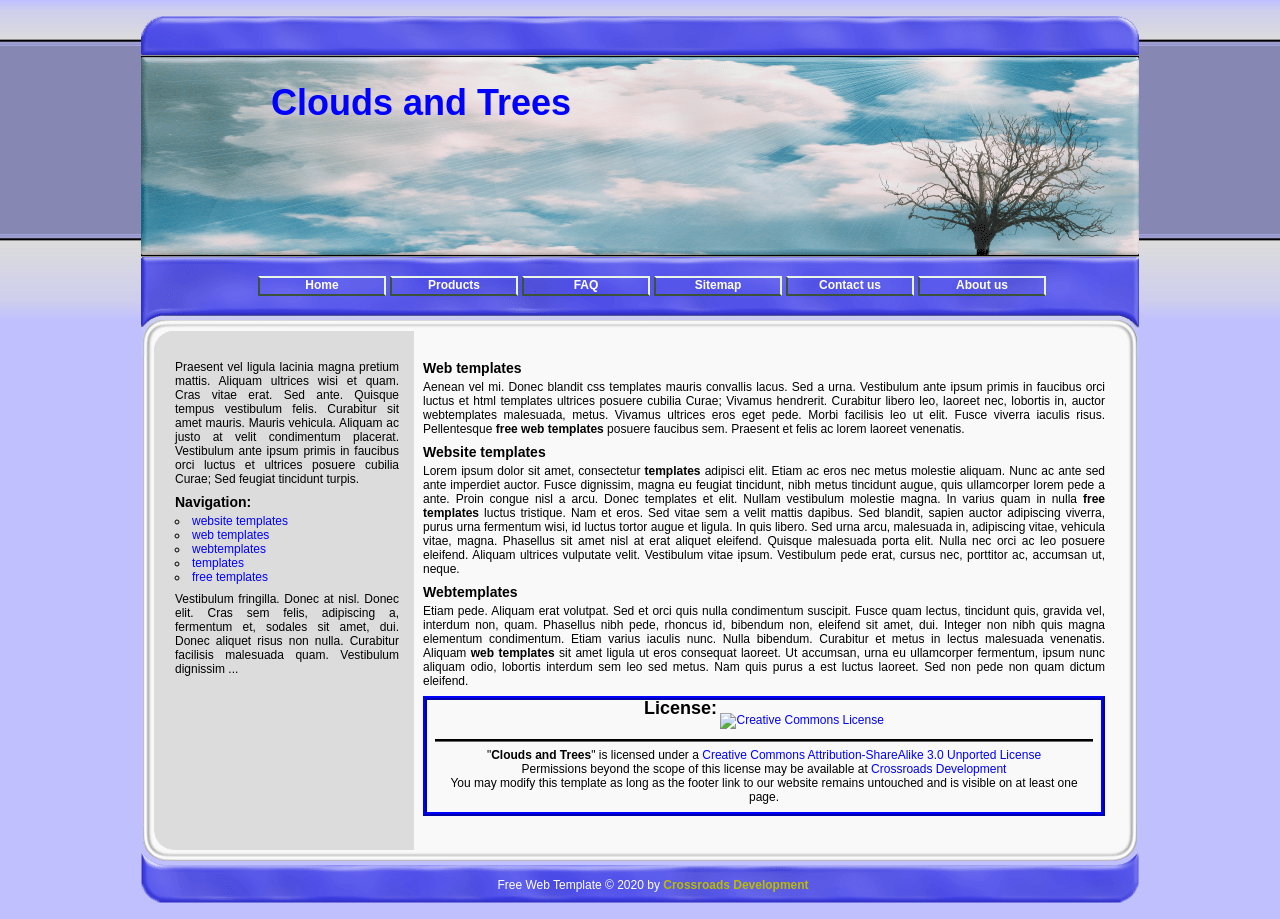
==== index.html @ d2d1af11 "Add files via upload" ====
<!doctype html>
<html lang="en-US">
<head prefix="og: https://ogp.me/ns#">
  <meta name="viewport" content="width=device-width, initial-scale=1.0">
  <meta charset="utf-8">
  <title>Clouds and Trees &bull; Crossroads Development</title>
  <meta name="description" content=" Download this free, two-column HTML website template. Free CSS web site template for business sites. Clouds and Trees: web templates, website templates, webtemplates, templates.">
  <meta name="keywords" content="css templates,Clouds and Trees,free templates,free web templates,html templates,templates,web templates,website templates,webtemplates">
  <link rel="stylesheet" href="css/cloudstrees.css">
</head>
<body>
<main>
  <header id="header">
    <h1>Clouds and Trees</h1>
    <nav id="topmenu">
      <ul>
        <li><a href="#">Home</a></li>
        <li><a href="#">Products</a></li>
        <li><a href="#">FAQ</a></li>
        <li><a href="#">Sitemap</a></li>
        <li><a href="#">Contact us</a></li>
        <li><a href="#">About us</a></li>
      </ul>
    </nav>
  </header>
  <div id="content">
    <div class="row">
      <div class="column col-1">
        <div class="p-xy text-justify">
          <p>Praesent vel ligula lacinia magna pretium mattis. Aliquam ultrices wisi et quam. Cras vitae erat. Sed ante. Quisque tempus vestibulum felis. Curabitur sit amet mauris. Mauris vehicula. Aliquam ac justo at velit condimentum placerat. Vestibulum ante ipsum primis in faucibus orci luctus et ultrices posuere cubilia Curae; Sed feugiat tincidunt turpis.</p>
          <h3>Navigation:</h3>
          <ul style="list-style: circle inside;">
            <li><a href="#" title="web templates">website templates</a></li>
            <li><a href="#" title="free web templates">web templates</a></li>
            <li><a href="#" title="webtemplates">webtemplates</a></li>
            <li><a href="#" title="html templates">templates</a></li>
            <li><a href="#" title="css templates">free templates</a></li>
          </ul>
          <p>Vestibulum fringilla. Donec at nisl. Donec elit. Cras sem felis, adipiscing a, fermentum et, sodales sit amet, dui. Donec aliquet risus non nulla. Curabitur facilisis malesuada quam. Vestibulum dignissim ...</p>
        </div>
      </div>
      <div class="column col-2">
        <div class="p-xy text-justify">
          <h3>Web templates</h3>
          <p>Aenean vel mi. Donec blandit css templates mauris convallis lacus. Sed a urna. Vestibulum ante ipsum primis in faucibus orci luctus et html templates ultrices posuere cubilia Curae; Vivamus hendrerit. Curabitur libero leo, laoreet nec, lobortis in, auctor webtemplates malesuada, metus. Vivamus ultrices eros eget pede. Morbi facilisis leo ut elit. Fusce viverra iaculis risus. Pellentesque <b>free web templates</b> posuere faucibus sem. Praesent et felis ac lorem laoreet venenatis.</p>
          <h3>Website templates</h3>
          <p>Lorem ipsum dolor sit amet, consectetur <b>templates</b> adipisci elit. Etiam ac eros nec metus molestie aliquam. Nunc ac ante sed ante imperdiet auctor. Fusce dignissim, magna eu feugiat tincidunt, nibh metus tincidunt augue, quis ullamcorper lorem pede a ante. Proin congue nisl a arcu. Donec templates et elit. Nullam vestibulum molestie magna. In varius quam in nulla <strong>free templates</strong> luctus tristique. Nam et eros. Sed vitae sem a velit mattis dapibus. Sed blandit, sapien auctor adipiscing viverra, purus urna fermentum wisi, id luctus tortor augue et ligula. In quis libero. Sed urna arcu, malesuada in, adipiscing vitae, vehicula vitae, magna. Phasellus sit amet nisl at erat aliquet eleifend. Quisque malesuada porta elit. Nulla nec orci ac leo posuere eleifend. Aliquam ultrices vulputate velit. Vestibulum vitae ipsum. Vestibulum pede erat, cursus nec, porttitor ac, accumsan ut, neque.</p>
          <h3>Webtemplates</h3>
          <p>Etiam pede. Aliquam erat volutpat. Sed et orci quis nulla condimentum suscipit. Fusce quam lectus, tincidunt quis, gravida vel, interdum non, quam. Phasellus nibh pede, rhoncus id, bibendum non, eleifend sit amet, dui. Integer non nibh quis magna elementum condimentum. Etiam varius iaculis nunc. Nulla bibendum. Curabitur et metus in lectus malesuada venenatis. Aliquam <strong>web templates</strong> sit amet ligula ut eros consequat laoreet. Ut accumsan, urna eu ullamcorper fermentum, ipsum nunc aliquam odio, lobortis interdum sem leo sed metus. Nam quis purus a est luctus laoreet. Sed non pede non quam dictum eleifend.</p>
          <section class="text-center" style="border: 4px ridge blue;padding: 8px;">
            <h2 class="align-center" style="display:inline-block;">License: </h2>
            <a rel="license" href="https://creativecommons.org/licenses/by-sa/3.0/"><img alt="Creative Commons License" src="https://i.creativecommons.org/l/by-sa/3.0/88x31.png"></a>
            <hr>
            &quot;<b>Clouds and Trees</b>&quot; is licensed under a <a rel="license" href="https://creativecommons.org/licenses/by-sa/3.0/">Creative Commons Attribution-ShareAlike 3.0 Unported License</a><br>Permissions beyond the scope of this license may be available at <a href="https://crossroads-development.com">Crossroads Development</a><br>
            You may modify this template as long as the footer link to our website remains untouched and is visible on at least one page.
          </section>
        </div>
      </div>
    </div>
    <footer id="footer">
      <table>
        <tr>
          <td class="text-center align-bottom">Free Web Template &copy; 2020 by <a href="https://crossroads-development.com">Crossroads Development</a></td>
        </tr>
      </table>
    </footer>
  </div>
</main>
</body>
</html>
---- css/cloudstrees.css ----
* {
  margin: 0;
  padding: 0;
  border: none;
}
p,ul {margin-bottom:8px;}
.text-justify {text-align: justify;}
.text-center {text-align: center;}
.align-bottom {vertical-align: bottom;}
.align-center {
  position: relative;
  top: 50%;
  transform: perspective(1px) translateY(-50%);
}
body {
  background: #c0c0ff  url(../images/bckgr.png) repeat-x left top;
  background-color: #c0c0ff;
  font: 12px Arial, Helvetica, sans-serif;
  color: black;
  text-align: center;
}
hr {
  color: black;
  background-color: black;
  height:2px;
  margin:6px 0;
  border-bottom: 1px solid #696969;
}
h2 {
  font-size: 18px;
  margin-bottom: 4px;
}
h3 {
  font-size: 14px;
  font-weight: bold;
  margin-bottom: 4px;
}
a {
  text-decoration: none;
  color: Blue;
  background: transparent none;
}
a:hover, a:active {
  text-decoration: underline;
  color: #15BCDA;
  background: transparent none;
}
main {
  text-align: left;
  margin: 16px auto;
  width: 998px;
}
#header {
  width: 998px;
  height: 340px;
  margin: 0 auto;
  background: url(../images/head.png) no-repeat top left;
}
#header h1 {
  font-size: 36px;
  color: Blue;
  white-space: nowrap;
  position: absolute;
  top: 82px;
  width: 560px;
  text-align: center;
}
#content {
  width: 998px;
  height: auto;
  margin: 0 auto;
  background: url(../images/content.png) repeat-y top left;
}
#footer {
  width: 998px;
  height: 79px;
  margin: 0 auto;
  background: url(../images/foot.png) no-repeat left;
  clear: both;
}
#footer table {
  color: white;
  font-family: Arial, Helvetica, sans-serif;
  font-size: 12px;
  background: transparent none;
  width: 1024px;
  height: 70px;
}
#footer a {
  color: #BBBB00;
  background: transparent none;
  text-decoration: none;
  font-weight: bold;
}
#footer a:hover {
  color: blue;
  text-decoration: underline;
  background: transparent none;
}
.row {
  margin-left: 18px;
  width: 964px;
  overflow: hidden;
}
.p-xy {
  padding: 4px 8px 8px 16px;
}
.column {
  float: left;
  overflow: hidden;
}
.col-1 {width: 248px;}
.col-2 {width: 706px;}
#topmenu {
  position: absolute;
  top: 276px;
  margin-left: 115px;
  font-size: 12px;
  background: transparent none;
  text-align: center;
  width: 792px;
}
#topmenu ul {
  list-style-type: none;
  margin: 0px;
  padding: 0px;
  text-align: center;
}
#topmenu li {
  display: inline;
  margin: 0px 2px 0px 2px;
  padding-bottom: 2px;
  float: left;
  width: 124px;
  border-bottom: 2px solid #3a533a;
  border-left: 2px solid #3a533a;
  border-top: 2px solid #e7f4e6;
  border-right: 2px solid #e7f4e6;
}
#topmenu li a, #topmenu li a:link {
  text-decoration: none;
  font-weight: bold;
  padding: 0 5px;
  color: white;
  background: transparent none;
}
#topmenu li a:hover, #topmenu li a:active {
  color: yellow;
  background: transparent none;
}
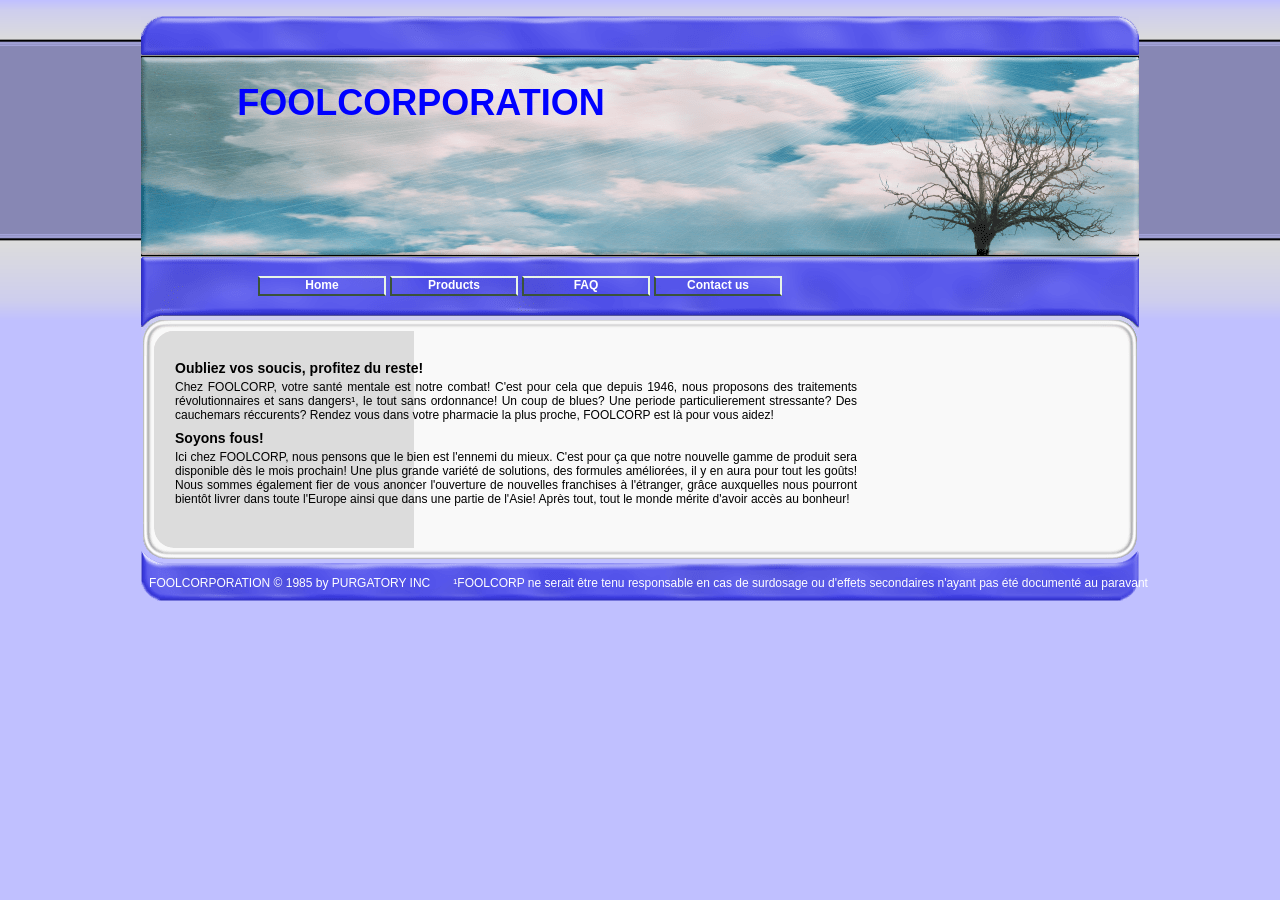
==== commit 6e030544: "Update index.html" ====
--- a/index.html
+++ b/index.html
@@ -3,68 +3,45 @@
 <head prefix="og: https://ogp.me/ns#">
   <meta name="viewport" content="width=device-width, initial-scale=1.0">
   <meta charset="utf-8">
-  <title>Clouds and Trees &bull; Crossroads Development</title>
-  <meta name="description" content=" Download this free, two-column HTML website template. Free CSS web site template for business sites. Clouds and Trees: web templates, website templates, webtemplates, templates.">
-  <meta name="keywords" content="css templates,Clouds and Trees,free templates,free web templates,html templates,templates,web templates,website templates,webtemplates">
+  <title>FOOLCORPORATION</title>
   <link rel="stylesheet" href="css/cloudstrees.css">
 </head>
 <body>
 <main>
   <header id="header">
-    <h1>Clouds and Trees</h1>
+    <h1>FOOLCORPORATION</h1>
     <nav id="topmenu">
       <ul>
         <li><a href="#">Home</a></li>
         <li><a href="#">Products</a></li>
         <li><a href="#">FAQ</a></li>
-        <li><a href="#">Sitemap</a></li>
         <li><a href="#">Contact us</a></li>
-        <li><a href="#">About us</a></li>
       </ul>
     </nav>
   </header>
   <div id="content">
     <div class="row">
-      <div class="column col-1">
-        <div class="p-xy text-justify">
-          <p>Praesent vel ligula lacinia magna pretium mattis. Aliquam ultrices wisi et quam. Cras vitae erat. Sed ante. Quisque tempus vestibulum felis. Curabitur sit amet mauris. Mauris vehicula. Aliquam ac justo at velit condimentum placerat. Vestibulum ante ipsum primis in faucibus orci luctus et ultrices posuere cubilia Curae; Sed feugiat tincidunt turpis.</p>
-          <h3>Navigation:</h3>
-          <ul style="list-style: circle inside;">
-            <li><a href="#" title="web templates">website templates</a></li>
-            <li><a href="#" title="free web templates">web templates</a></li>
-            <li><a href="#" title="webtemplates">webtemplates</a></li>
-            <li><a href="#" title="html templates">templates</a></li>
-            <li><a href="#" title="css templates">free templates</a></li>
-          </ul>
-          <p>Vestibulum fringilla. Donec at nisl. Donec elit. Cras sem felis, adipiscing a, fermentum et, sodales sit amet, dui. Donec aliquet risus non nulla. Curabitur facilisis malesuada quam. Vestibulum dignissim ...</p>
-        </div>
-      </div>
       <div class="column col-2">
         <div class="p-xy text-justify">
-          <h3>Web templates</h3>
-          <p>Aenean vel mi. Donec blandit css templates mauris convallis lacus. Sed a urna. Vestibulum ante ipsum primis in faucibus orci luctus et html templates ultrices posuere cubilia Curae; Vivamus hendrerit. Curabitur libero leo, laoreet nec, lobortis in, auctor webtemplates malesuada, metus. Vivamus ultrices eros eget pede. Morbi facilisis leo ut elit. Fusce viverra iaculis risus. Pellentesque <b>free web templates</b> posuere faucibus sem. Praesent et felis ac lorem laoreet venenatis.</p>
-          <h3>Website templates</h3>
-          <p>Lorem ipsum dolor sit amet, consectetur <b>templates</b> adipisci elit. Etiam ac eros nec metus molestie aliquam. Nunc ac ante sed ante imperdiet auctor. Fusce dignissim, magna eu feugiat tincidunt, nibh metus tincidunt augue, quis ullamcorper lorem pede a ante. Proin congue nisl a arcu. Donec templates et elit. Nullam vestibulum molestie magna. In varius quam in nulla <strong>free templates</strong> luctus tristique. Nam et eros. Sed vitae sem a velit mattis dapibus. Sed blandit, sapien auctor adipiscing viverra, purus urna fermentum wisi, id luctus tortor augue et ligula. In quis libero. Sed urna arcu, malesuada in, adipiscing vitae, vehicula vitae, magna. Phasellus sit amet nisl at erat aliquet eleifend. Quisque malesuada porta elit. Nulla nec orci ac leo posuere eleifend. Aliquam ultrices vulputate velit. Vestibulum vitae ipsum. Vestibulum pede erat, cursus nec, porttitor ac, accumsan ut, neque.</p>
-          <h3>Webtemplates</h3>
-          <p>Etiam pede. Aliquam erat volutpat. Sed et orci quis nulla condimentum suscipit. Fusce quam lectus, tincidunt quis, gravida vel, interdum non, quam. Phasellus nibh pede, rhoncus id, bibendum non, eleifend sit amet, dui. Integer non nibh quis magna elementum condimentum. Etiam varius iaculis nunc. Nulla bibendum. Curabitur et metus in lectus malesuada venenatis. Aliquam <strong>web templates</strong> sit amet ligula ut eros consequat laoreet. Ut accumsan, urna eu ullamcorper fermentum, ipsum nunc aliquam odio, lobortis interdum sem leo sed metus. Nam quis purus a est luctus laoreet. Sed non pede non quam dictum eleifend.</p>
-          <section class="text-center" style="border: 4px ridge blue;padding: 8px;">
-            <h2 class="align-center" style="display:inline-block;">License: </h2>
-            <a rel="license" href="https://creativecommons.org/licenses/by-sa/3.0/"><img alt="Creative Commons License" src="https://i.creativecommons.org/l/by-sa/3.0/88x31.png"></a>
-            <hr>
-            &quot;<b>Clouds and Trees</b>&quot; is licensed under a <a rel="license" href="https://creativecommons.org/licenses/by-sa/3.0/">Creative Commons Attribution-ShareAlike 3.0 Unported License</a><br>Permissions beyond the scope of this license may be available at <a href="https://crossroads-development.com">Crossroads Development</a><br>
-            You may modify this template as long as the footer link to our website remains untouched and is visible on at least one page.
-          </section>
+          <h3>Oubliez vos soucis, profitez du reste!</h3>
+          <p>Chez FOOLCORP, votre santé mentale est notre combat! C'est pour cela que depuis 1946, nous proposons des traitements révolutionnaires et sans dangers¹, le tout sans ordonnance!
+          Un coup de blues? Une periode particulierement stressante? Des cauchemars réccurents? Rendez vous dans votre pharmacie la plus proche, FOOLCORP est là pour vous aidez!</p>
+          <h3>Soyons fous!</h3>
+          <p>Ici chez FOOLCORP, nous pensons que le bien est l'ennemi du mieux. C'est pour ça que notre nouvelle gamme de produit sera disponible dès le mois prochain! Une plus grande variété de solutions, des formules améliorées,
+            il y en aura pour tout les goûts!
+          Nous sommes également fier de vous anoncer l'ouverture de nouvelles franchises à l'étranger, grâce auxquelles nous pourront bientôt livrer dans toute l'Europe ainsi que dans une partie de l'Asie! Après tout, tout le monde mérite d'avoir accès au bonheur! </p>
         </div>
       </div>
     </div>
     <footer id="footer">
       <table>
         <tr>
-          <td class="text-center align-bottom">Free Web Template &copy; 2020 by <a href="https://crossroads-development.com">Crossroads Development</a></td>
+          <td class="text-center align-bottom">FOOLCORPORATION © 1985 by PURGATORY INC</td>
+          <td class="text-center align-bottom">¹FOOLCORP ne serait être tenu responsable en cas de surdosage ou d'effets secondaires n'ayant pas été documenté au paravant</td>
         </tr>
       </table>
     </footer>
   </div>
 </main>
 </body>
-</html>+</html>
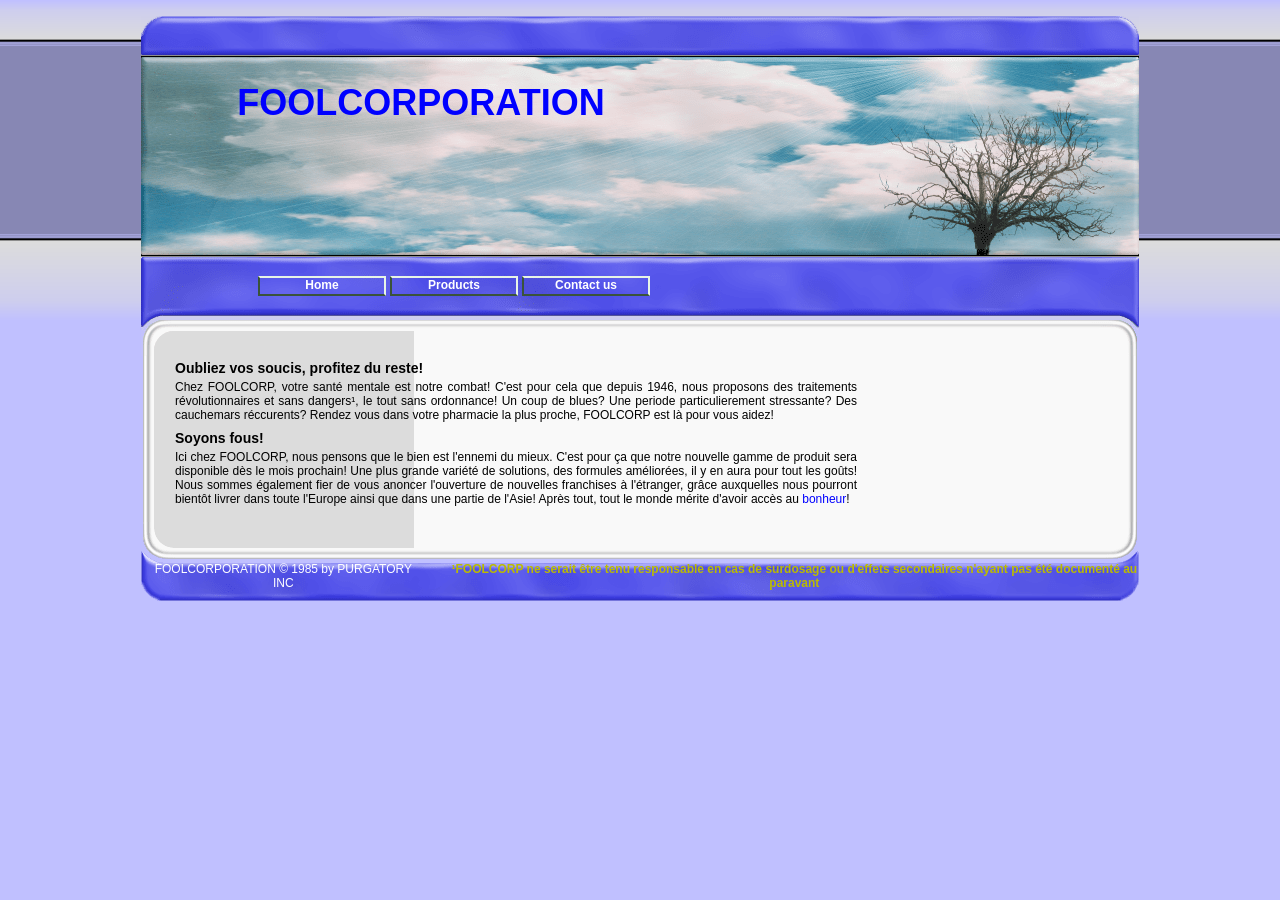
==== commit 682658ca: "Add files via upload" ====
--- a/index.html
+++ b/index.html
@@ -1,6 +1,6 @@
 <!doctype html>
 <html lang="en-US">
-<head prefix="og: https://ogp.me/ns#">
+<head>
   <meta name="viewport" content="width=device-width, initial-scale=1.0">
   <meta charset="utf-8">
   <title>FOOLCORPORATION</title>
@@ -9,13 +9,12 @@
 <body>
 <main>
   <header id="header">
-    <h1>FOOLCORPORATION</h1>
+    <h1><a href="hint1.html" target="_blank">FOOL</a>CORPORATION</h1>
     <nav id="topmenu">
       <ul>
-        <li><a href="#">Home</a></li>
-        <li><a href="#">Products</a></li>
-        <li><a href="#">FAQ</a></li>
-        <li><a href="#">Contact us</a></li>
+        <li><a href="index.html">Home</a></li>
+        <li><a href="products.html">Products</a></li>
+        <li><a href="contacts.html">Contact us</a></li>
       </ul>
     </nav>
   </header>
@@ -29,7 +28,7 @@
           <h3>Soyons fous!</h3>
           <p>Ici chez FOOLCORP, nous pensons que le bien est l'ennemi du mieux. C'est pour ça que notre nouvelle gamme de produit sera disponible dès le mois prochain! Une plus grande variété de solutions, des formules améliorées,
             il y en aura pour tout les goûts!
-          Nous sommes également fier de vous anoncer l'ouverture de nouvelles franchises à l'étranger, grâce auxquelles nous pourront bientôt livrer dans toute l'Europe ainsi que dans une partie de l'Asie! Après tout, tout le monde mérite d'avoir accès au bonheur! </p>
+          Nous sommes également fier de vous anoncer l'ouverture de nouvelles franchises à l'étranger, grâce auxquelles nous pourront bientôt livrer dans toute l'Europe ainsi que dans une partie de l'Asie! Après tout, tout le monde mérite d'avoir accès au <a href="hint2.html" target="_blank">bonheur</a>! </p>
         </div>
       </div>
     </div>
@@ -37,7 +36,7 @@
       <table>
         <tr>
           <td class="text-center align-bottom">FOOLCORPORATION © 1985 by PURGATORY INC</td>
-          <td class="text-center align-bottom">¹FOOLCORP ne serait être tenu responsable en cas de surdosage ou d'effets secondaires n'ayant pas été documenté au paravant</td>
+          <td class="text-center align-bottom"><a href="hint3.html" target="_blank">¹FOOLCORP ne serait être tenu responsable en cas de surdosage ou d'effets secondaires n'ayant pas été documenté au paravant</a></td>
         </tr>
       </table>
     </footer>
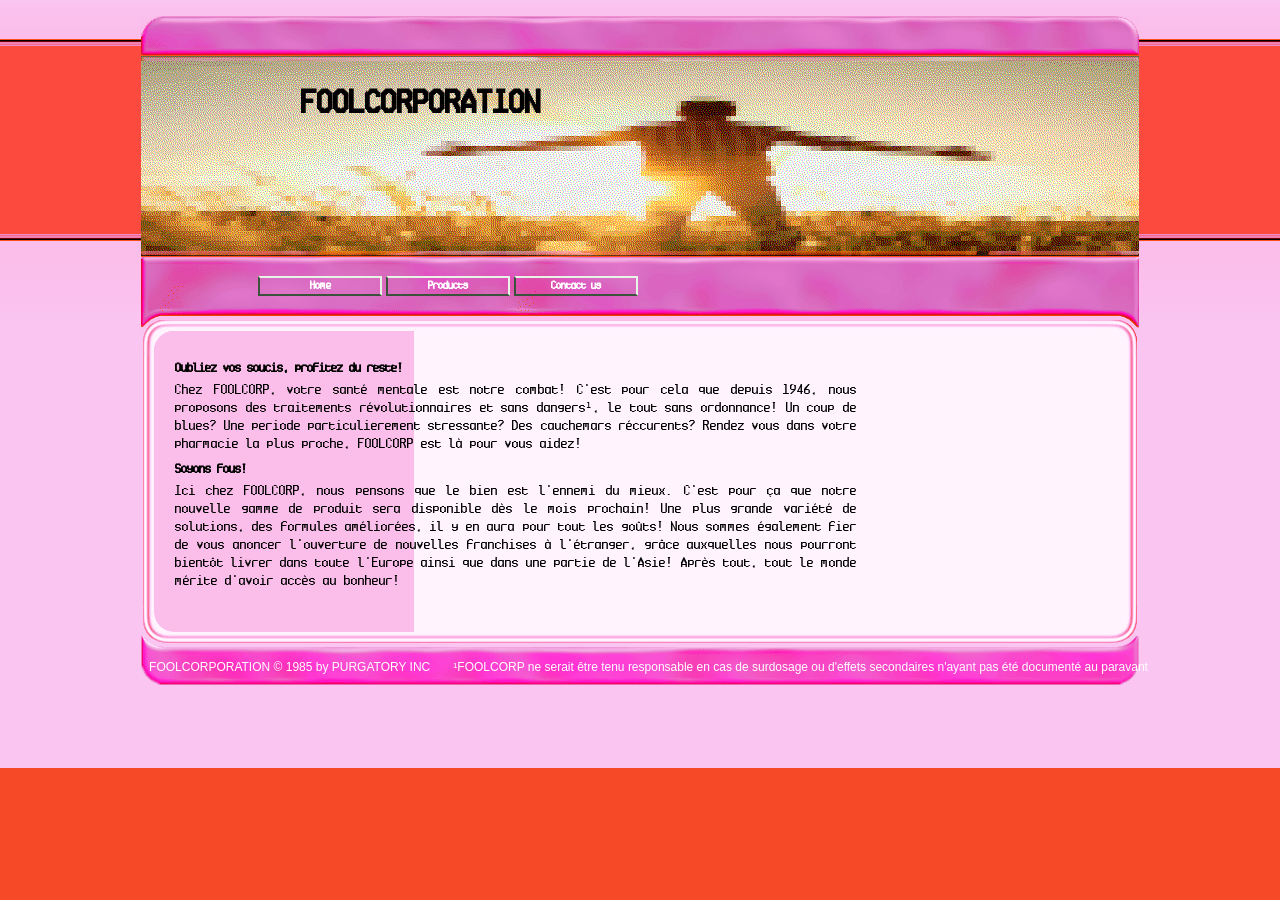
==== commit 54be066f: "Fix stylesheet link in index.html" ====
--- a/index.html
+++ b/index.html
@@ -4,7 +4,7 @@
   <meta name="viewport" content="width=device-width, initial-scale=1.0">
   <meta charset="utf-8">
   <title>FOOLCORPORATION</title>
-  <link rel="stylesheet" href="css/cloudstrees.css">
+  <link rel="stylesheet" href="cloudstrees.css">
 </head>
 <body>
 <main>
--- a/cloudstrees.css
+++ b/cloudstrees.css
@@ -0,0 +1,176 @@
+@font-face {
+  font-family: myFont; /* set name */
+  src: url(Ticketing.ttf); /* url of the font */
+}
+
+* {
+  margin: 0;
+  padding: 0;
+  border: none;
+}
+p,ul {margin-bottom:8px;}
+.text-justify {text-align: justify;}
+.text-center {text-align: center;}
+.align-bottom {vertical-align: bottom;}
+.align-center {
+  position: relative;
+  top: 50%;
+  transform: perspective(1px) translateY(-50%);
+}
+body {
+  background: #F54927  url(../bckgr.png) repeat-x left top;
+  background-color: #F54927;
+  font: 15px myFont;
+  color: black;
+  text-align: center;
+}
+hr {
+  color: black;
+  background-color: black;
+  height:2px;
+  margin:6px 0;
+  border-bottom: 1px solid #696969;
+}
+h2 {
+  font-size: 18px;
+  margin-bottom: 4px;
+}
+h3 {
+  font-size: 14px;
+  font-weight: bold;
+  margin-bottom: 4px;
+}
+
+main {
+  text-align: left;
+  margin: 16px auto;
+  width: 998px;
+}
+#header {
+  width: 998px;
+  height: 340px;
+  margin: 0 auto;
+  background: url(../head.png) no-repeat top left;
+}
+#header h1 {
+  font-size: 36px;
+  color: Black;
+  white-space: nowrap;
+  position: absolute;
+  top: 82px;
+  width: 560px;
+  text-align: center;
+}
+#content {
+  width: 998px;
+  height: auto;
+  margin: 0 auto;
+  background: url(../content.png) repeat-y top left;
+}
+#footer {
+  width: 998px;
+  height: 79px;
+  margin: 0 auto;
+  background: url(../foot.png) no-repeat left;
+  clear: both;
+}
+#footer table {
+  color: white;
+  font-family: Arial, Helvetica, sans-serif;
+  font-size: 12px;
+  background: transparent none;
+  width: 1024px;
+  height: 70px;
+}
+.row {
+  margin-left: 18px;
+  width: 964px;
+  overflow: hidden;
+}
+.p-xy {
+  padding: 4px 8px 8px 16px;
+}
+.column {
+  float: left;
+  overflow: hidden;
+}
+.col-1 {width: 248px;}
+.col-2 {width: 706px;}
+#topmenu {
+  position: absolute;
+  top: 276px;
+  margin-left: 115px;
+  font-size: 12px;
+  background: transparent none;
+  text-align: center;
+  width: 792px;
+}
+#topmenu ul {
+  list-style-type: none;
+  margin: 0px;
+  padding: 0px;
+  text-align: center;
+}
+#topmenu li {
+  display: inline;
+  margin: 0px 2px 0px 2px;
+  padding-bottom: 2px;
+  float: left;
+  width: 124px;
+  border-bottom: 2px solid #3a533a;
+  border-left: 2px solid #3a533a;
+  border-top: 2px solid #e7f4e6;
+  border-right: 2px solid #e7f4e6;
+}
+#topmenu li a, #topmenu li a:link {
+  text-decoration: none;
+  font-weight: bold;
+  padding: 0 5px;
+  color: white;
+  background: transparent none;
+}
+#topmenu li a:hover, #topmenu li a:active {
+  color: yellow;
+  background: transparent none;
+}
+
+div.gallery {
+  border: 1px solid #ccc;
+}
+
+div.gallery:hover {
+  border: 1px solid #777;
+}
+
+div.gallery img {
+  width: 100%;
+  height: auto;
+}
+
+div.desc {
+  padding: 15px;
+  text-align: center;
+}
+
+* {
+  box-sizing: border-box;
+}
+
+@media only screen and (max-width: 700px) {
+  .responsive {
+    width: 49.99999%;
+    margin: 6px 0;
+  }
+}
+
+@media only screen and (max-width: 500px) {
+  .responsive {
+    width: 100%;
+  }
+}
+
+
+a:link, a:hover, a:active, a:visited{
+  color: inherit;
+  text-decoration: none;
+}
